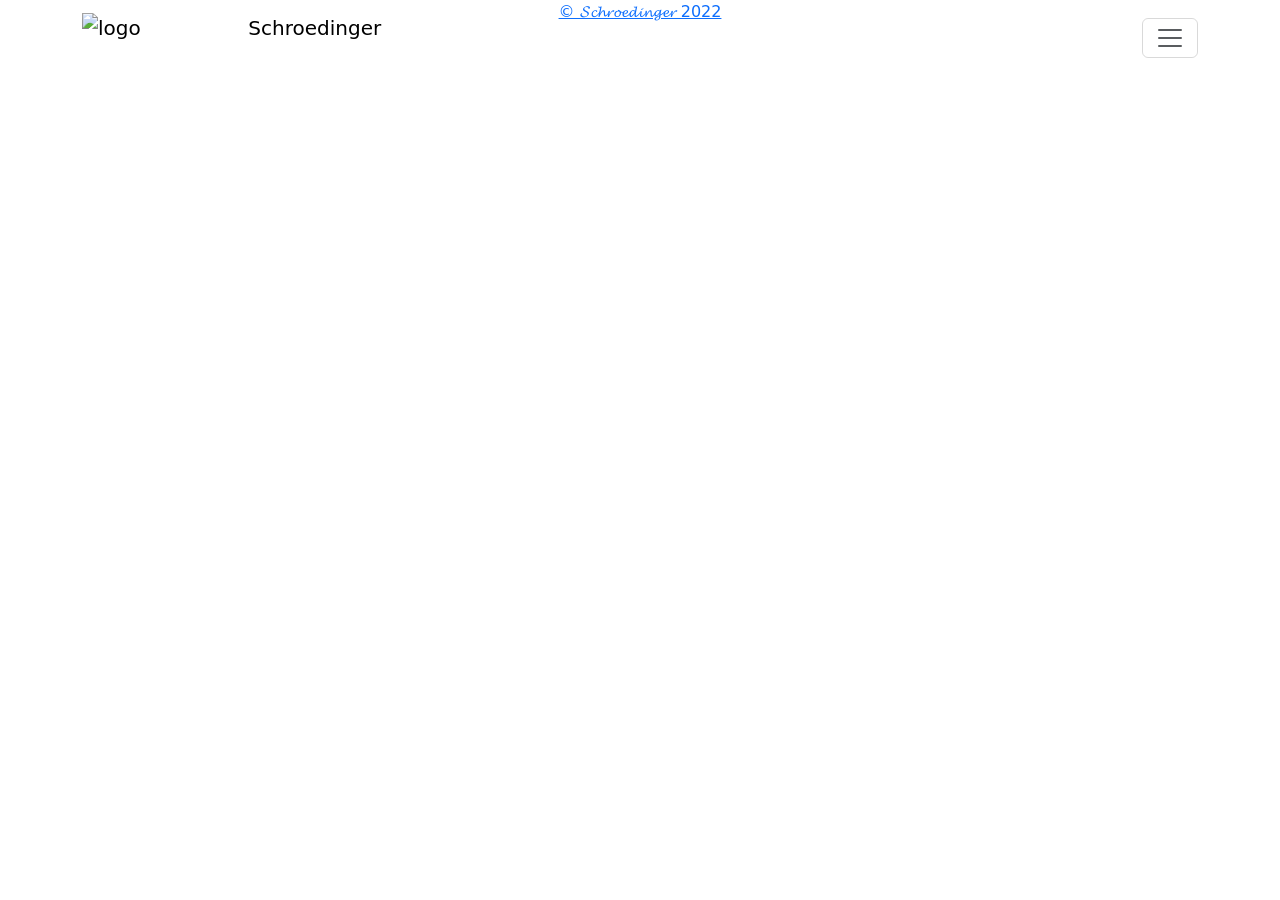
==== src/main/resources/templates/fragments/commons.html @ 9cdb1c56 "initial commit" ====
<!DOCTYPE html>
<html xmlns="http://www.w3.org/1999/xhtml"
      xmlns:th="http://www.thymeleaf.org"
      xmlns:sec="http://www.thymeleaf.org/extras/spring-security">
<head>
    <div th:fragment="head">
        <meta charset="UTF-8"/>
        <meta name="viewport" content="width=device-width, initial-scale=1.0"/>
        <title>Schroedinger Menu</title>
        <link href="https://cdn.jsdelivr.net/npm/bootstrap@5.1.3/dist/css/bootstrap.min.css" rel="stylesheet"
              integrity="sha384-1BmE4kWBq78iYhFldvKuhfTAU6auU8tT94WrHftjDbrCEXSU1oBoqyl2QvZ6jIW3"
              crossorigin="anonymous">
        <link rel="preconnect" href="https://fonts.googleapis.com">
        <link rel="preconnect" href="https://fonts.gstatic.com" crossorigin>
        <link href="https://fonts.googleapis.com/css2?family=Fredericka+the+Great&family=Six+Caps&family=Vujahday+Script&display=swap"
              rel="stylesheet">
        <link rel="stylesheet" href="/css/style.css"/>
    </div>
</head>
<body>

<div th:fragment="navMenu">

    <nav th:classappend="${#authorization.expression('hasRole(''ADMIN'')')? 'navbar-dark': 'navbar-light'}"
         class="navbar navbar-light fixed-top toggleOff" id="navbar" style="height: 2px;">
        <!--    <nav class="navbar navbar-expand-lg navbar-light bg-white fixed-top modal-scrollbar-measure">-->

        <div class="container">
            <a class="navbar-brand" href="/">
                <!--                <img th:src="${#authorization.expression('hasRole(''ADMIN'')') ? '/images/schroedinger inverted logo.png' : '/images/schroedinger logo.png'}" alt="logo" width="50" height="50"-->
                <img th:src="${#authorization.expression('hasRole(''ADMIN'')') ? '/images/full schroedinger inverted.png' : '/images/full schroedinger inverted.png'}"
                     alt="logo" width="160" height="50"
                     class="d-inline-block align-top">
                <span class="hidden">Schroedinger</span>
            </a>
            <button th:classappend="${#authorization.expression('hasRole(''ADMIN'')')? '': 'bg-white'}" class="navbar-toggler" type="button" data-bs-toggle="collapse"
                    data-bs-target="#navbarNavDropdown"
                    aria-controls="navbarNavDropdown" aria-expanded="false" aria-label="Toggle navigation">
                <span class="navbar-toggler-icon"></span>
            </button>
            <div class="collapse navbar-collapse myDropdown " id="navbarNavDropdown">

                <ul class="navbar-nav ms-auto text-center   ">

                    <li sec:authorize="hasRole('ADMIN')" class="nav-item "><a class="nav-link"
                                                                             th:href="@{/admin/full-menu}">Edit Menu</a>
                    </li>
                    <li sec:authorize="hasRole('ADMIN')" class="nav-item"><a class="nav-link"
                                                                             th:href="@{/admin/add-event}">Add Event</a>
                    </li>
                    <li sec:authorize="hasRole('ADMIN')" class="nav-item "><a class="nav-link "
                                                                             th:href="@{/admin/add-special}">Add
                        Specialty</a></li>
<!--                    <li sec:authorize="hasRole('ADMIN')">-&#45;&#45;&#45;&#45;&#45;&#45;&#45;&#45;</li>-->
                    <li class="nav-item"><a class="nav-link table-hover " th:href="@{/full-menu}">Full Menu</a></li>
                    <li class="nav-item"><a class="nav-link table-hover" th:href="@{/alcohol-menu}">Alcohol</a></li>
                    <li class="nav-item"><a class="nav-link table-hover" th:href="@{/food}">Food</a></li>
                    <li class="nav-item  "><a class="nav-link table-hover" th:href="@{/non-alcoholic}">Non Alcoholic</a>
                    </li>

                    <li class="nav-item" sec:authorize="isAuthenticated()">
                        <form th:action="@{/users/logout}" th:method="post" class="nav-item">
                            <input class="btn text-center logout-text " type="submit" value="Logout">
                        </form>
                    </li>
                </ul>

            </div>
        </div>
    </nav>
</div>

<!--<script th:fragment="bsbundle" src="https://cdn.jsdelivr.net/npm/bootstrap@5.1.3/dist/js/bootstrap.bundle.min.js"-->
<!--        integrity="sha384-ka7Sk0Gln4gmtz2MlQnikT1wXgYsOg+OMhuP+IlRH9sENBO0LRn5q+8nbTov4+1p"-->
<!--        crossorigin="anonymous"></script>-->

<th:block th:fragment="bsbundle">
<script   src="https://cdn.jsdelivr.net/npm/bootstrap@5.1.3/dist/js/bootstrap.bundle.min.js"
        integrity="sha384-ka7Sk0Gln4gmtz2MlQnikT1wXgYsOg+OMhuP+IlRH9sENBO0LRn5q+8nbTov4+1p"
        crossorigin="anonymous"></script>
<script type="text/javascript" src="/js/btn-nav.js"></script>
</th:block>

<!--<footer th:fragment="footer" class="footer-font-color footer ">-->
<!--    <div>FOOOTER DIV</div>-->
<!--            <div class=" text-center text-md-left footer-font">-->
<!--            <div class="row text-center text-md-left">-->
<!--                <h6 class="top-bar-text"><i class="far fa-envelope"></i> schroedinger.bar@gmail.com</h6>-->
<!--                <h6 class="top-bar-text" href="tel:+359886660208"><i class="fas fa-phone mr-3"></i> +359 886 660208</h6>-->
<!--            </div>-->
<!--        </div>-->
<!--</footer>-->

<footer th:fragment="footer">
    <div class="text-center footer-font">
        <a class="footer-font " href="tel:+359886660208"><i class="fas fa-phone mr-3"></i> © 𝓢𝓬𝓱𝓻𝓸𝓮𝓭𝓲𝓷𝓰𝓮𝓻 2022</a>
    </div>
</footer>


</body>
</html>
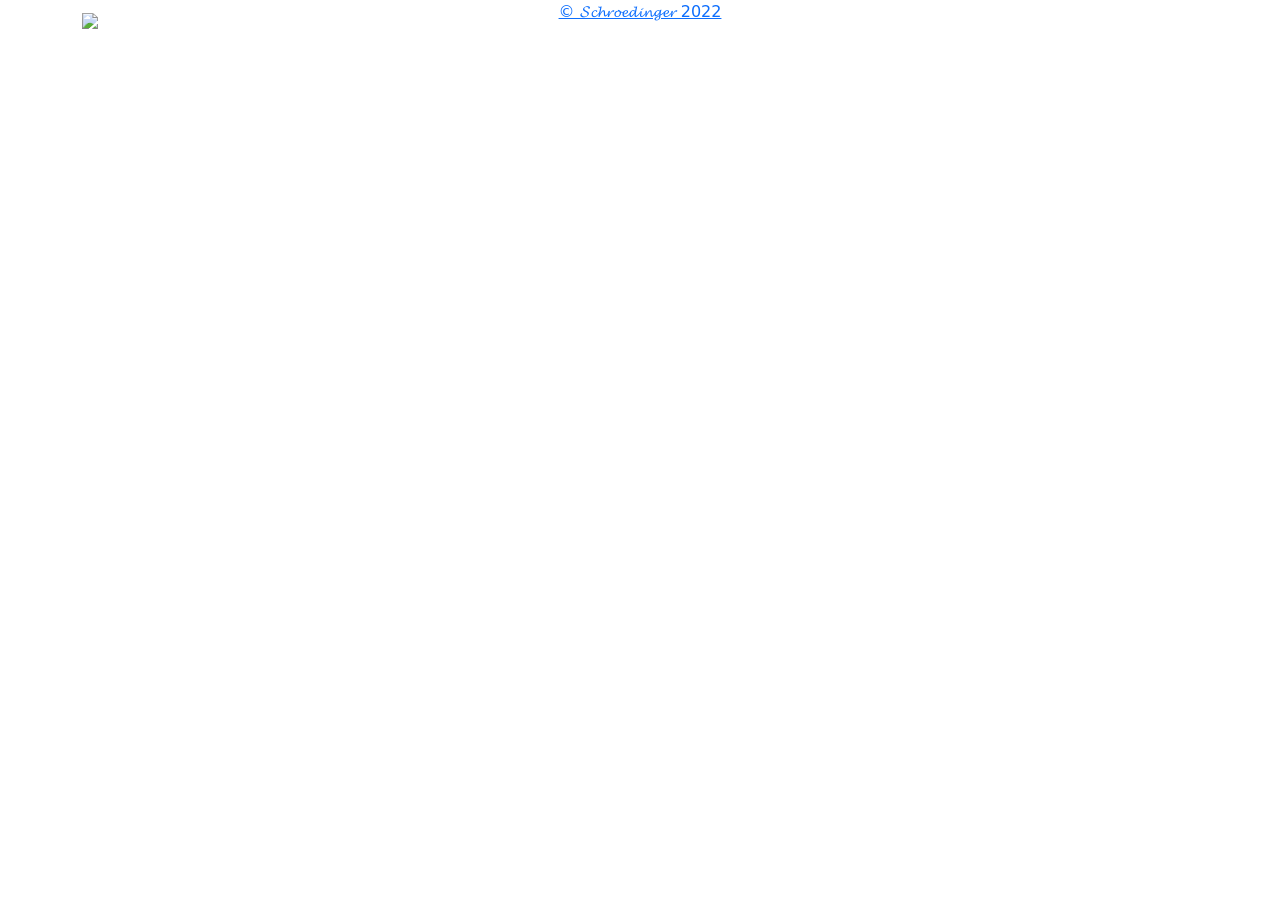
==== commit 6384e908: ".yml ddl-auto: update navbar permanent navbar-dark DatabaseInitializer.java init check if user exist" ====
--- a/src/main/resources/templates/fragments/commons.html
+++ b/src/main/resources/templates/fragments/commons.html
@@ -21,9 +21,9 @@
 
 <div th:fragment="navMenu">
 
-    <nav th:classappend="${#authorization.expression('hasRole(''ADMIN'')')? 'navbar-dark': 'navbar-light'}"
-         class="navbar navbar-light fixed-top toggleOff" id="navbar" style="height: 2px;">
-        <!--    <nav class="navbar navbar-expand-lg navbar-light bg-white fixed-top modal-scrollbar-measure">-->
+    <nav
+         class="navbar navbar-dark fixed-top toggleOff" id="navbar" style="height: 2px;">
+<!--            th:classappend="${#authorization.expression('hasRole(''ADMIN'')')? 'navbar-dark': 'navbar-light'}"-->
 
         <div class="container">
             <a class="navbar-brand" href="/">
@@ -33,7 +33,7 @@
                      class="d-inline-block align-top">
                 <span class="hidden">Schroedinger</span>
             </a>
-            <button th:classappend="${#authorization.expression('hasRole(''ADMIN'')')? '': 'bg-white'}" class="navbar-toggler" type="button" data-bs-toggle="collapse"
+            <button class="navbar-toggler" type="button" data-bs-toggle="collapse"
                     data-bs-target="#navbarNavDropdown"
                     aria-controls="navbarNavDropdown" aria-expanded="false" aria-label="Toggle navigation">
                 <span class="navbar-toggler-icon"></span>
